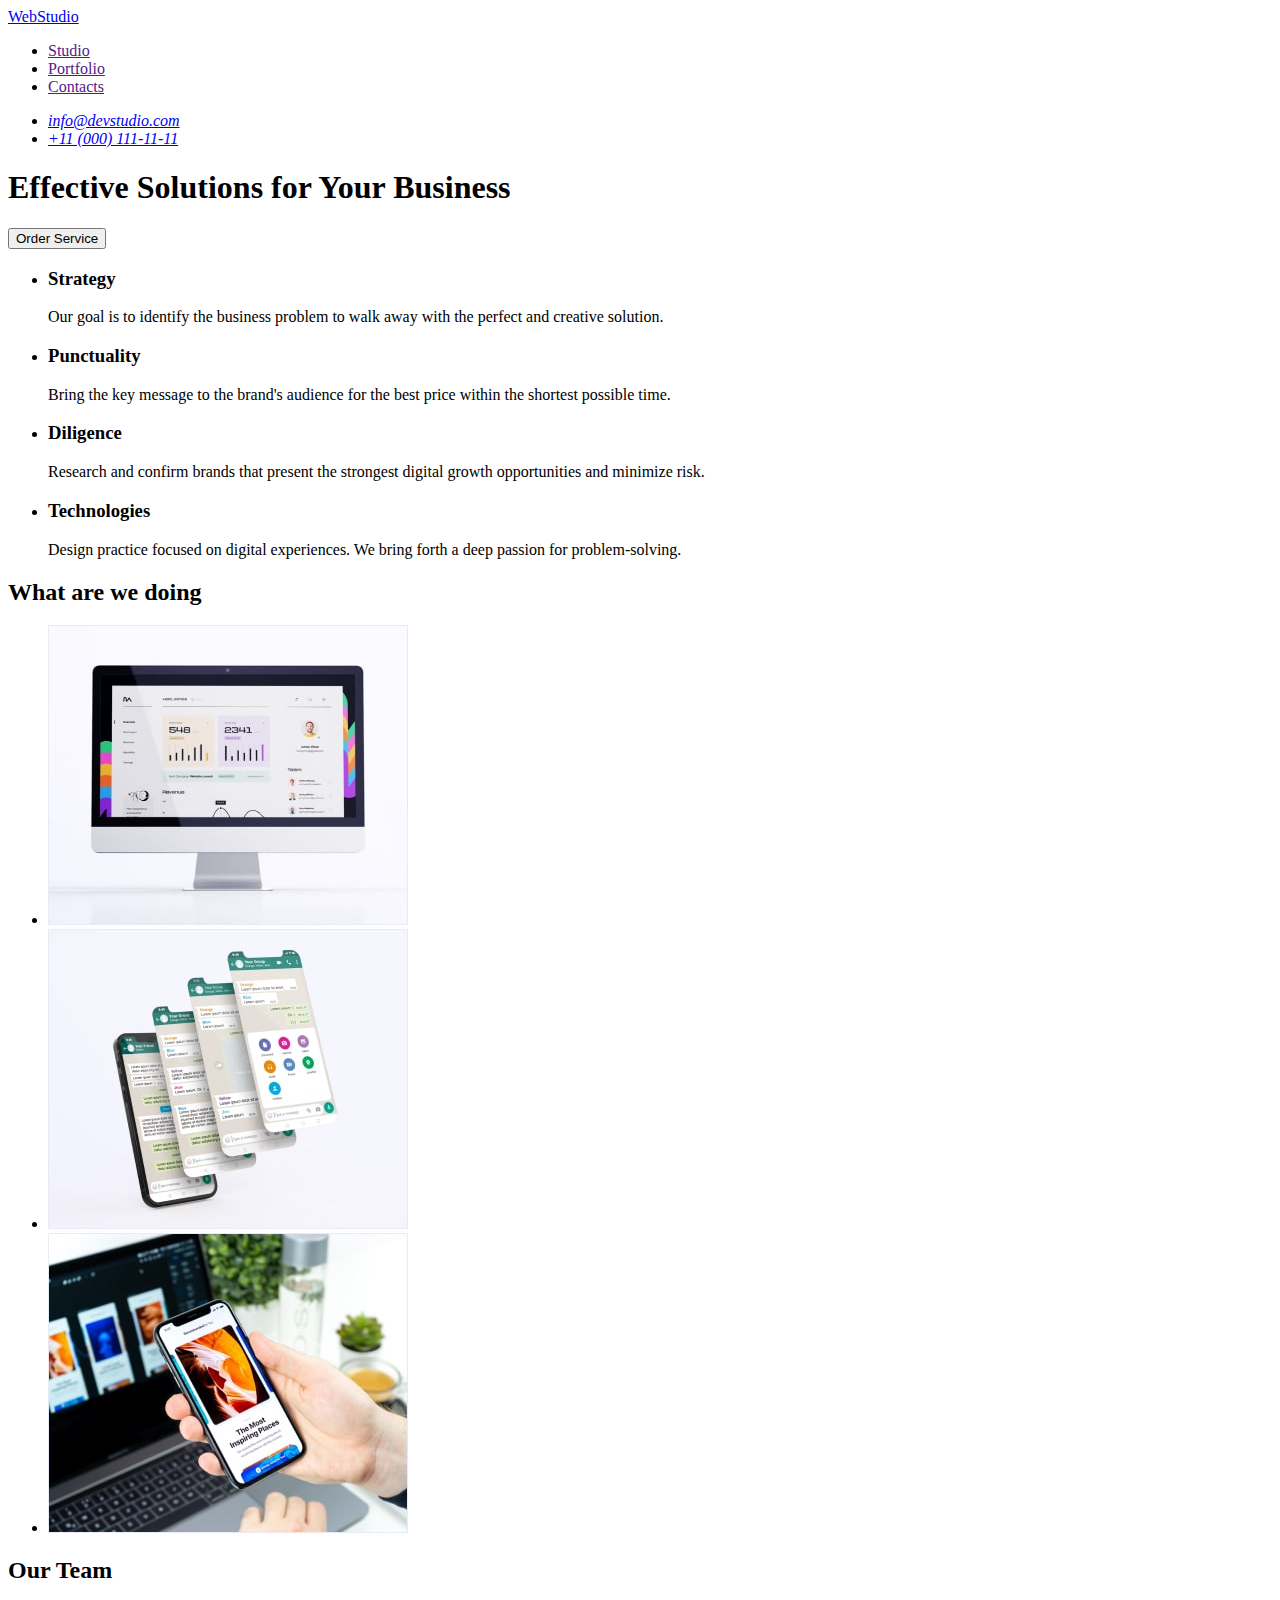
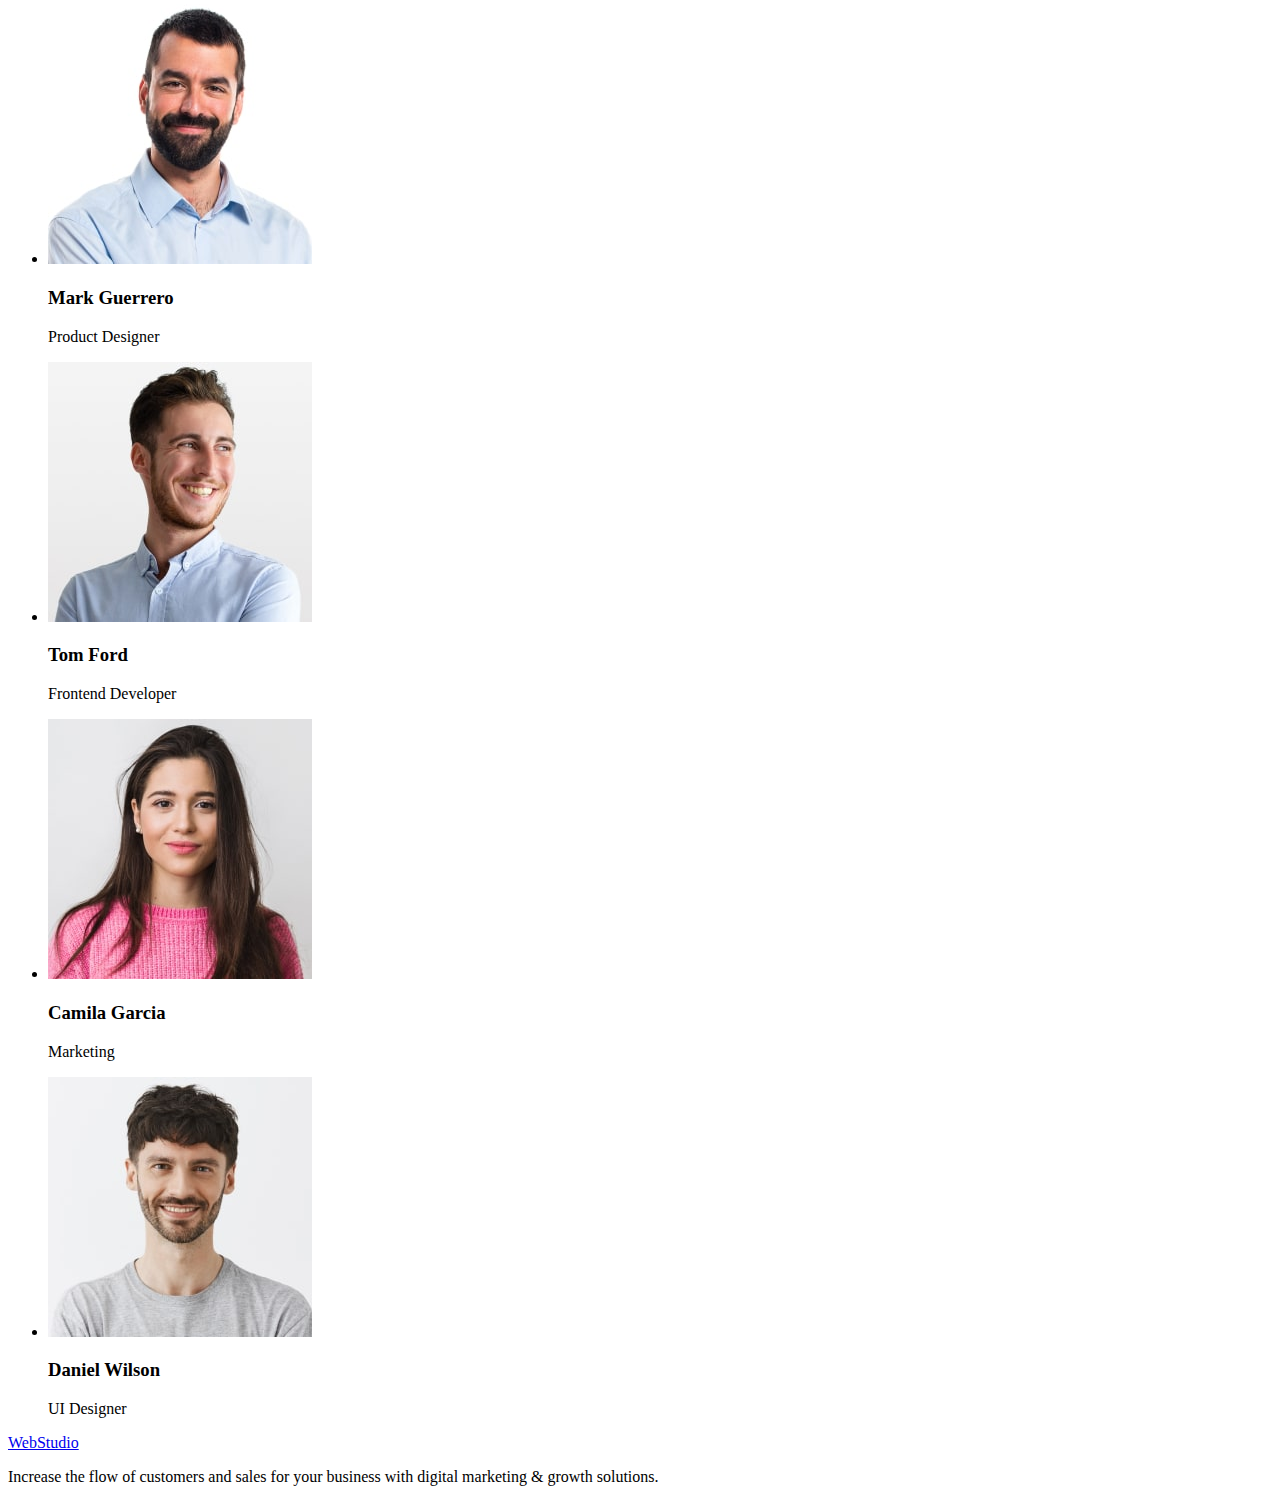
==== index.html @ 7ae83434 "+++" ====
<!DOCTYPE html>
<html lang="en">
  <head>
    <meta charset="UTF-8" />
    <meta name="viewport" content="width=device-width, initial-scale=1.0" />
    <title>Web Studio</title>
    <link rel="stylesheet" href="./css/styles.css">
  </head>
  <body>
    <header>
      <nav>
        <a href="./index.html">WebStudio</a>
        <ul>
          <li><a href="">Studio</a></li>
          <li><a href="">Portfolio</a></li>
          <li><a href="">Contacts</a></li>
        </ul>
      </nav>
      <address>
        <ul>
          <li><a href="mailto:info@devstudio.com">info@devstudio.com</a></li>
          <li><a href="tel:+110001111111">+11 (000) 111-11-11</a></li>
        </ul>
      </address>
    </header>
    <main>
      <section>
        <h1>Effective Solutions for Your Business</h1>
        <button type="button">Order Service</button>
      </section>
      <section>
        <h2 hidden>Advantages</h2>
        <ul>
          <li>
            <h3>Strategy</h3>
            <p>
              Our goal is to identify the business problem to walk away with the
              perfect and creative solution.
            </p>
          </li>
          <li>
            <h3>Punctuality</h3>
            <p>
              Bring the key message to the brand's audience for the best price
              within the shortest possible time.
            </p>
          </li>
          <li>
            <h3>Diligence</h3>
            <p>
              Research and confirm brands that present the strongest digital
              growth opportunities and minimize risk.
            </p>
          </li>
          <li>
            <h3>Technologies</h3>
            <p>
              Design practice focused on digital experiences. We bring forth a
              deep passion for problem-solving.
            </p>
          </li>
        </ul>
      </section>
      <section>
        <h2>What are we doing</h2>
        <ul>
          <li><img src="./images/what_are_we_doing/desctop.jpg" alt="desktop version of the product" width="360" height="300"></li>
          <li><img src="./images/what_are_we_doing/mobile.jpg" alt="mobile version of the product" width="360" height="300"></li>
          <li><img src="./images/what_are_we_doing/browser.jpg" alt="browser version of the product" width="360" height="300"></li>
        </ul>
      </section>
      <section>
        <h2>Our Team</h2>
        <ul>
          <li>
            <img src="./images/our_team/mark.jpg" alt="Mark Guerrero" width="264" height="260">
            <h3>Mark Guerrero</h3>
            <p>Product Designer</p>
          </li>
          <li>
            <img src="./images/our_team/tom.jpg" alt="Tom Ford" width="264" height="260">
            <h3>Tom Ford</h3>
            <p>Frontend Developer</p>
          </li>
          <li>
            <img src="./images/our_team/camila.jpg" alt="Camila Garcia" width="264" height="260">
            <h3>Camila Garcia</h3>
            <p>Marketing</p>
          </li>
          <li>
            <img src="./images/our_team/daniel.jpg" alt="Daniel Wilson" width="264" height="260">
            <h3>Daniel Wilson</h3>
            <p>UI Designer</p>
          </li>
        </ul>
      </section> 
    </main>
    <footer>
      <a href="./index.html">WebStudio</a>
      <p>Increase the flow of customers and sales for your business with digital marketing & growth solutions.</p>
    </footer>


  </body>
</html>
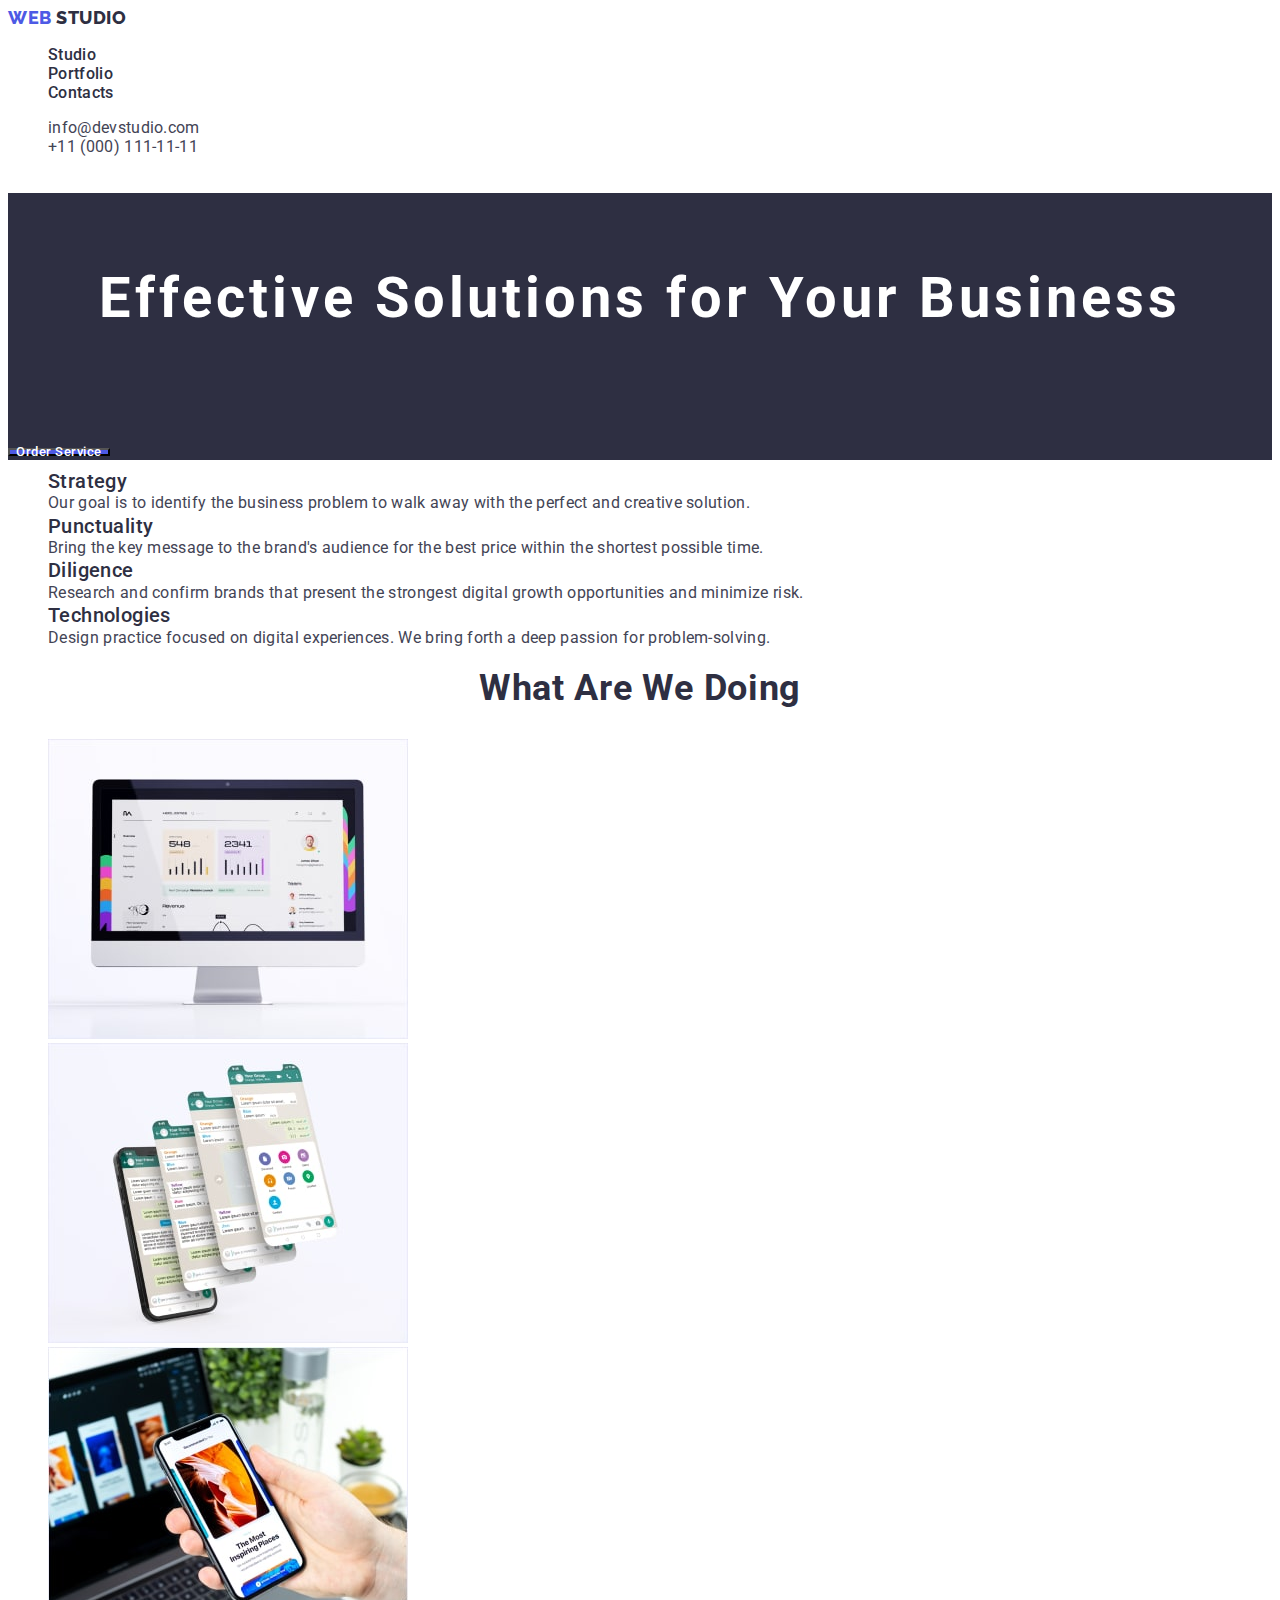
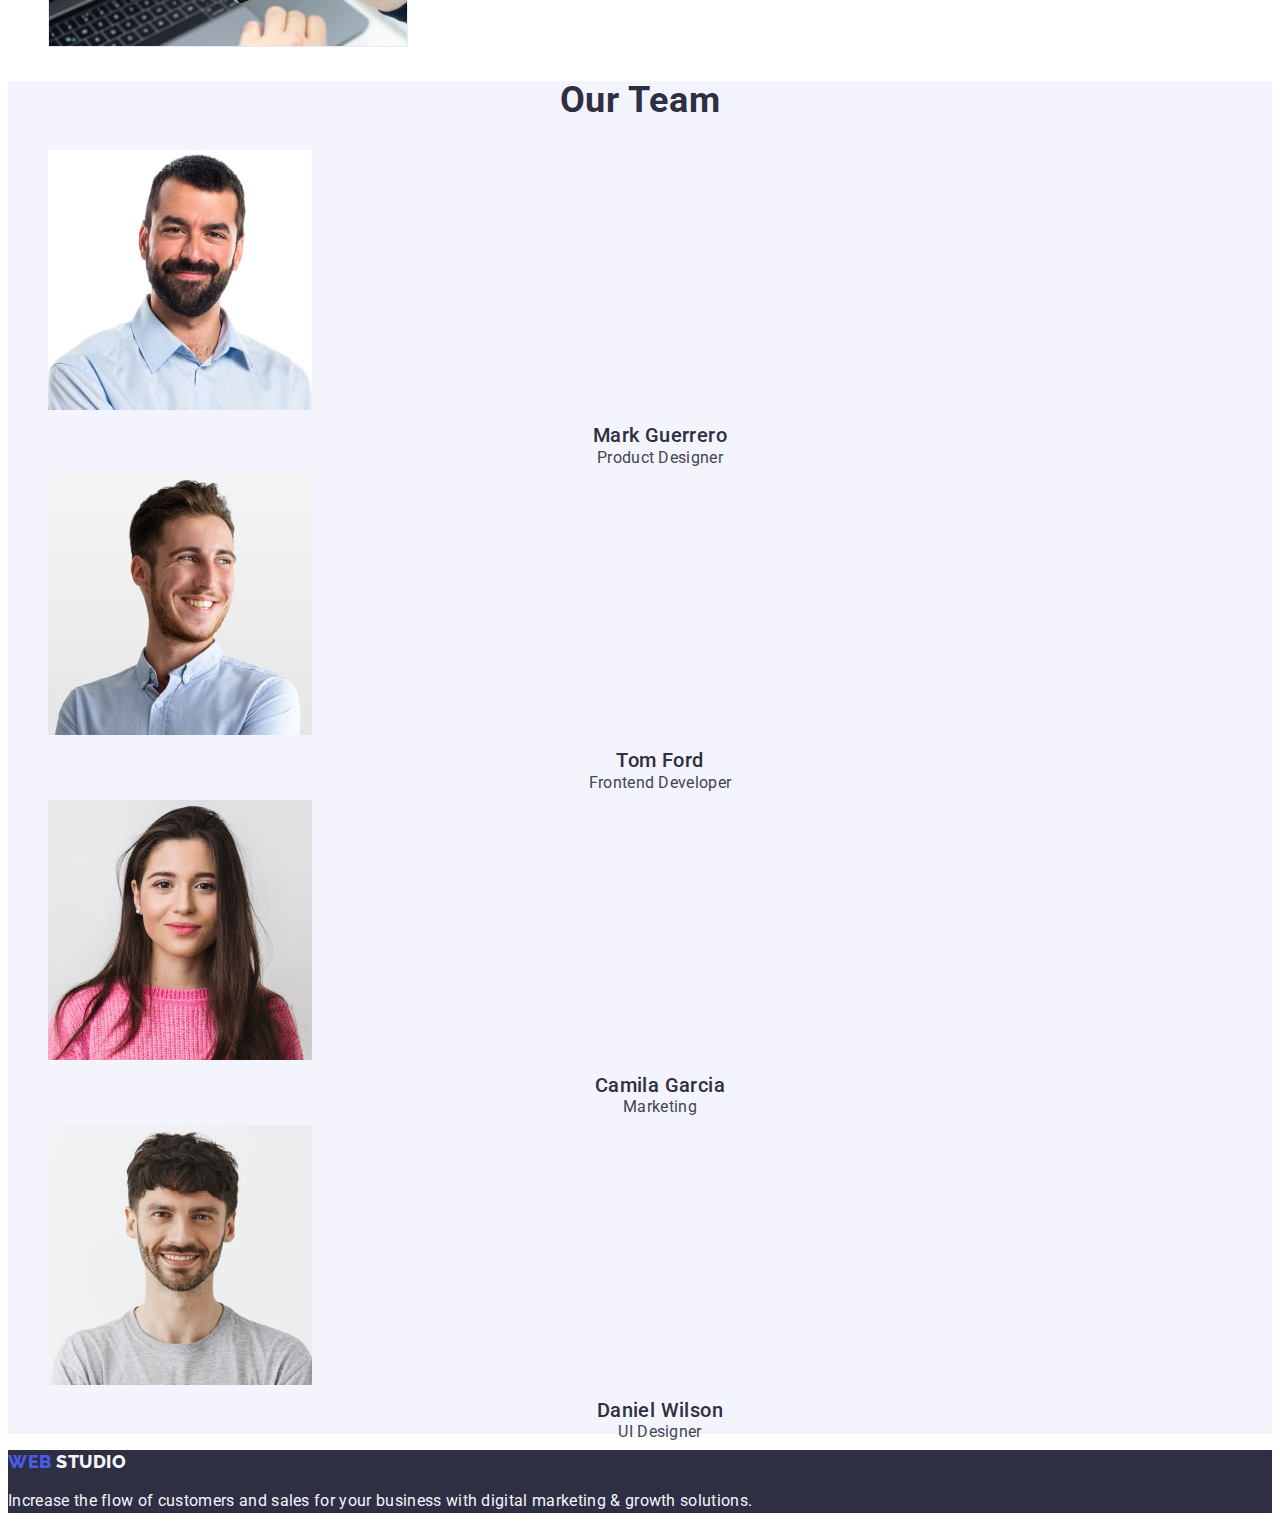
==== commit ce8c174f: "+++" ====
--- a/index.html
+++ b/index.html
@@ -4,102 +4,166 @@
     <meta charset="UTF-8" />
     <meta name="viewport" content="width=device-width, initial-scale=1.0" />
     <title>Web Studio</title>
-    <link rel="stylesheet" href="./css/styles.css">
+    <link rel="preconnect" href="https://fonts.googleapis.com">
+    <link rel="preconnect" href="https://fonts.gstatic.com" crossorigin>
+    <link href="https://fonts.googleapis.com/css2?family=Raleway:wght@800&family=Roboto:wght@400;500;700&display=swap" rel="stylesheet">
+    <link rel="stylesheet" href="./css/styles.css" />
   </head>
   <body>
-    <header>
-      <nav>
-        <a href="./index.html">WebStudio</a>
-        <ul>
-          <li><a href="">Studio</a></li>
-          <li><a href="">Portfolio</a></li>
-          <li><a href="">Contacts</a></li>
+    <header class="header">
+      <nav class="header-navigatoin">
+        <a href="./index.html" class="header-logo link">
+          <span class="header-logo-accent">Web</span>
+          Studio</a
+        >
+        <ul class="header-menu list">
+          <li class="header-menu-item">
+            <a class="header-menu-link link" href="">Studio</a>
+          </li>
+          <li class="header-menu-item">
+            <a class="header-menu-link link" href="">Portfolio</a>
+          </li>
+          <li class="header-menu-item">
+            <a class="header-menu-link link" href="">Contacts</a>
+          </li>
         </ul>
       </nav>
       <address>
-        <ul>
-          <li><a href="mailto:info@devstudio.com">info@devstudio.com</a></li>
-          <li><a href="tel:+110001111111">+11 (000) 111-11-11</a></li>
+        <ul class="header-address list">
+          <li class="header-address-item">
+            <a class="header-address-link link" href="mailto:info@devstudio.com"
+              >info@devstudio.com</a
+            >
+          </li>
+          <li class="header-address-item">
+            <a class="header-address-link link" href="tel:+110001111111"
+              >+11 (000) 111-11-11</a
+            >
+          </li>
         </ul>
       </address>
     </header>
     <main>
-      <section>
-        <h1>Effective Solutions for Your Business</h1>
-        <button type="button">Order Service</button>
+      <section class="hero">
+        <h1 class="hero-title">Effective Solutions for Your Business</h1>
+        <button type="button" class="hero-btn">Order Service</button>
       </section>
-      <section>
-        <h2 hidden>Advantages</h2>
-        <ul>
-          <li>
-            <h3>Strategy</h3>
-            <p>
+      <section class="advantages">
+        <h2 class="visually-hidden">Advantages</h2>
+        <ul class="advantages-list list">
+          <li class="advantages-item">
+            <h3 class="advantages-subtitle">Strategy</h3>
+            <p class="advantages-item-text">
               Our goal is to identify the business problem to walk away with the
               perfect and creative solution.
             </p>
           </li>
-          <li>
-            <h3>Punctuality</h3>
-            <p>
+          <li class="advantages-item">
+            <h3 class="advantages-subtitle">Punctuality</h3>
+            <p class="advantages-item-text">
               Bring the key message to the brand's audience for the best price
               within the shortest possible time.
             </p>
           </li>
-          <li>
-            <h3>Diligence</h3>
-            <p>
+          <li class="advantages-item">
+            <h3 class="advantages-subtitle">Diligence</h3>
+            <p class="advantages-item-text">
               Research and confirm brands that present the strongest digital
               growth opportunities and minimize risk.
             </p>
           </li>
           <li>
-            <h3>Technologies</h3>
-            <p>
+            <h3 class="advantages-subtitle">Technologies</h3>
+            <p class="advantages-item-text">
               Design practice focused on digital experiences. We bring forth a
               deep passion for problem-solving.
             </p>
           </li>
         </ul>
       </section>
-      <section>
-        <h2>What are we doing</h2>
-        <ul>
-          <li><img src="./images/what_are_we_doing/desctop.jpg" alt="desktop version of the product" width="360" height="300"></li>
-          <li><img src="./images/what_are_we_doing/mobile.jpg" alt="mobile version of the product" width="360" height="300"></li>
-          <li><img src="./images/what_are_we_doing/browser.jpg" alt="browser version of the product" width="360" height="300"></li>
+      <section class="products">
+        <h2 class="products-title">What are we doing</h2>
+        <ul class="products-list list">
+          <li class="products-item">
+            <img
+              src="./images/what_are_we_doing/desctop.jpg"
+              alt="desktop version of the product"
+              width="360"
+              height="300" class="products-img"
+            />
+          </li>
+          <li class="products-item">
+            <img
+              src="./images/what_are_we_doing/mobile.jpg"
+              alt="mobile version of the product"
+              width="360"
+              height="300" class="products-img"
+            />
+          </li>
+          <li class="products-item">
+            <img
+              src="./images/what_are_we_doing/browser.jpg"
+              alt="browser version of the product"
+              width="360"
+              height="300" class="products-img"
+            />
+          </li>
         </ul>
       </section>
-      <section>
-        <h2>Our Team</h2>
-        <ul>
+      <section class="team">
+        <h2 class="team-title">Our Team</h2>
+        <ul class="team-list list">
+          <li class="team-item">
+            <img
+              src="./images/our_team/mark.jpg"
+              alt="Mark Guerrero"
+              width="264"
+              height="260" class="team-img"
+            />
+            <h3 class="team-sudtitle">Mark Guerrero</h3>
+            <p class="team-text">Product Designer</p>
+          </li>
+          <li class="team-item">
+            <img
+              src="./images/our_team/tom.jpg"
+              alt="Tom Ford"
+              width="264"
+              height="260" class="team-img"
+            />
+            <h3 class="team-sudtitle">Tom Ford</h3>
+            <p class="team-text">Frontend Developer</p>
+          </li class="team-item">
           <li>
-            <img src="./images/our_team/mark.jpg" alt="Mark Guerrero" width="264" height="260">
-            <h3>Mark Guerrero</h3>
-            <p>Product Designer</p>
+            <img
+              src="./images/our_team/camila.jpg"
+              alt="Camila Garcia"
+              width="264"
+              height="260" class="team-img"
+            />
+            <h3 class="team-sudtitle">Camila Garcia</h3>
+            <p class="team-text">Marketing</p>
           </li>
-          <li>
-            <img src="./images/our_team/tom.jpg" alt="Tom Ford" width="264" height="260">
-            <h3>Tom Ford</h3>
-            <p>Frontend Developer</p>
-          </li>
-          <li>
-            <img src="./images/our_team/camila.jpg" alt="Camila Garcia" width="264" height="260">
-            <h3>Camila Garcia</h3>
-            <p>Marketing</p>
-          </li>
-          <li>
-            <img src="./images/our_team/daniel.jpg" alt="Daniel Wilson" width="264" height="260">
-            <h3>Daniel Wilson</h3>
-            <p>UI Designer</p>
+          <li class="team-item">
+            <img
+              src="./images/our_team/daniel.jpg"
+              alt="Daniel Wilson"
+              width="264"
+              height="260" class="team-img"
+            />
+            <h3 class="team-sudtitle">Daniel Wilson</h3>
+            <p class="team-text">UI Designer</p>
           </li>
         </ul>
-      </section> 
+      </section>
     </main>
-    <footer>
-      <a href="./index.html">WebStudio</a>
-      <p>Increase the flow of customers and sales for your business with digital marketing & growth solutions.</p>
+    <footer class="footer">
+      <a href="./index.html" class="footer-logo link">
+        <span class="footer-logo-accent">Web</span>
+        Studio</a>
+      <p class="footer-text">
+        Increase the flow of customers and sales for your business with digital
+        marketing & growth solutions.
+      </p>
     </footer>
-
-
   </body>
 </html>
--- a/css/styles.css
+++ b/css/styles.css
@@ -0,0 +1,261 @@
+:root{
+  --dark-accent-color: #2E2F42;
+  --main-text-color: #434455;
+  --primary-brand-color: #4d5ae5;
+  --white-background-color: #fff;
+  --light-color: #F4F4FD;
+  --pressed-state-color: #404BBF;
+}
+
+body {
+  font-family: "Roboto", sans-serif;
+  color: var(--main-text-color);
+  background-color: var(--white-background-color);
+}
+
+.visually-hidden {
+  position: absolute;
+  width: 1px;
+  height: 1px;
+  margin: -1px;
+  border: 0;
+  padding: 0;
+  white-space: nowrap;
+  clip-path: inset(100%);
+  clip: rect(0 0 0 0);
+  overflow: hidden;
+} 
+
+.link {
+  text-decoration: none;
+}
+
+.list {
+  list-style-type: none;
+}
+
+
+/*---------TITLE PAGE--------*/
+
+/*---------HEADER--------*/
+
+.header-logo {
+  color: var(--dark-accent-color);
+  font-family: "Raleway";
+  font-size: 18px;
+  font-weight: 800;
+  line-height: 1.16;
+  letter-spacing: 0.03em;
+  text-transform: uppercase;
+}
+
+.header-logo-accent {
+  color: var(--primary-brand-color);
+}
+
+.header-menu-link {
+  color: var(--dark-accent-color);
+  font-weight: 500;
+  line-height: 0.15;
+  letter-spacing: 0.02em;
+}
+
+.header-address-link {
+  color: var(--main-text-color);
+  line-height: 0.15;
+  letter-spacing: 0.02em;
+  font-style: normal;
+}
+
+.header-menu-link:hover,
+.header-menu-link:focus,
+.header-address-link:hover,
+.header-address-link:focus {
+  color: var(--primary-brand-color);
+}
+
+/*---------HERO--------*/
+
+.hero {
+  background-color: var(--dark-accent-color);
+}
+.hero-title {
+  color: var(--white-background-color);
+  text-align: center;
+  font-size: 56px;
+  font-weight: 700;
+  line-height: 3.75;
+  letter-spacing: 0.07em;
+}
+
+.hero-btn {
+  color: var(--white-background-color);
+  font-family: inherit;
+  font-weight: 500;
+  line-height: 0.15;
+  letter-spacing: 0.04em;
+  background-color: var(--primary-brand-color);
+  cursor: pointer;
+}
+
+/*---------ADVANTAGES--------*/
+
+.advantages {
+}
+.advantages-list {
+}
+.advantages-item {
+}
+
+.advantages-subtitle {
+  color: var(--dark-accent-color);
+font-size: 20px;
+font-style: normal;
+font-weight: 500;
+line-height: 0.12;
+letter-spacing: 0.02em;
+}
+.advantages-item-text {
+  color: var(--main-text-color);
+font-style: normal;
+line-height: 0.15; 
+letter-spacing: 0.02em;
+}
+
+/*---------PRODUCTS--------*/
+
+.products {
+}
+.products-title {
+  color: var(--dark-accent-color);
+text-align: center;
+font-size: 36px;
+font-style: normal;
+font-weight: 700;
+line-height: 1.11; 
+letter-spacing: 0.02em;
+text-transform: capitalize;
+}
+.products-list {
+}
+.list {
+}
+.products-item {
+}
+.products-img {
+}
+
+/*---------TEAM--------*/
+
+.team {
+  background-color: var(--light-color);
+}
+.team-title {
+  color: var(--dark-accent-color);
+text-align: center;
+font-size: 36px;
+font-style: normal;
+font-weight: 700;
+line-height: 1.11;
+letter-spacing: 0.02em;
+text-transform: capitalize;
+}
+.team-list {
+}
+.list {
+}
+.team-item {
+}
+.team-img {
+}
+.team-sudtitle {
+  color: var(--dark-accent-color);
+text-align: center;
+font-size: 20px;
+font-style: normal;
+font-weight: 500;
+line-height: 0.12; 
+letter-spacing: 0.02em;
+}
+.team-text {
+  color: var(--main-text-color);
+  text-align: center;
+  font-style: normal;
+  line-height: 0.15; 
+  letter-spacing: 0.02em;
+}
+
+/*---------FOOTER--------*/
+
+.footer{
+  background-color: var(--dark-accent-color);
+}
+
+.footer-logo{
+  color: var(--light-color);
+  font-family: Raleway;
+  font-size: 18px;
+  font-style: normal;
+  font-weight: 800;
+  line-height: 1.31; 
+  letter-spacing: 0.03em;
+  text-transform: uppercase;
+}
+
+.footer-logo-accent{
+  color: var(--primary-brand-color);
+}
+
+.footer-text{
+color: var(--light-color);
+font-style: normal;
+line-height: 1.5; 
+letter-spacing: 0.02em;
+}
+
+
+
+/*---------POTRFOLIO PAGE--------*/
+
+/*---------FILTERS--------*/
+.filters-list {
+}
+.list {
+}
+.filters-item {
+}
+.filters-btn {
+  color: var(--primary-brand-color);
+  background-color: var(--light-color);
+text-align: center;
+font-family: inherit;
+font-style: normal;
+font-weight: 500;
+line-height: 1.5; 
+letter-spacing: 0.04em;
+cursor: pointer;
+}
+.filters-btn:hover,
+.filters-btn:focus{
+  color: var(--white-background-color);
+  background-color: var(--primary-brand-color);
+}
+
+/*---------PORTFOLIO--------*/
+
+
+.portfolio-subtitle{
+  color: var(--dark-accent-color);
+  font-size: 20px;
+  font-style: normal;
+  font-weight: 500;
+  line-height: 1.2;
+  letter-spacing: 0.02em;
+}
+
+.portfolio-text{
+  color: var(--main-text-color);
+font-style: normal;
+line-height: 1.5; 
+letter-spacing: 0.02em;
+}
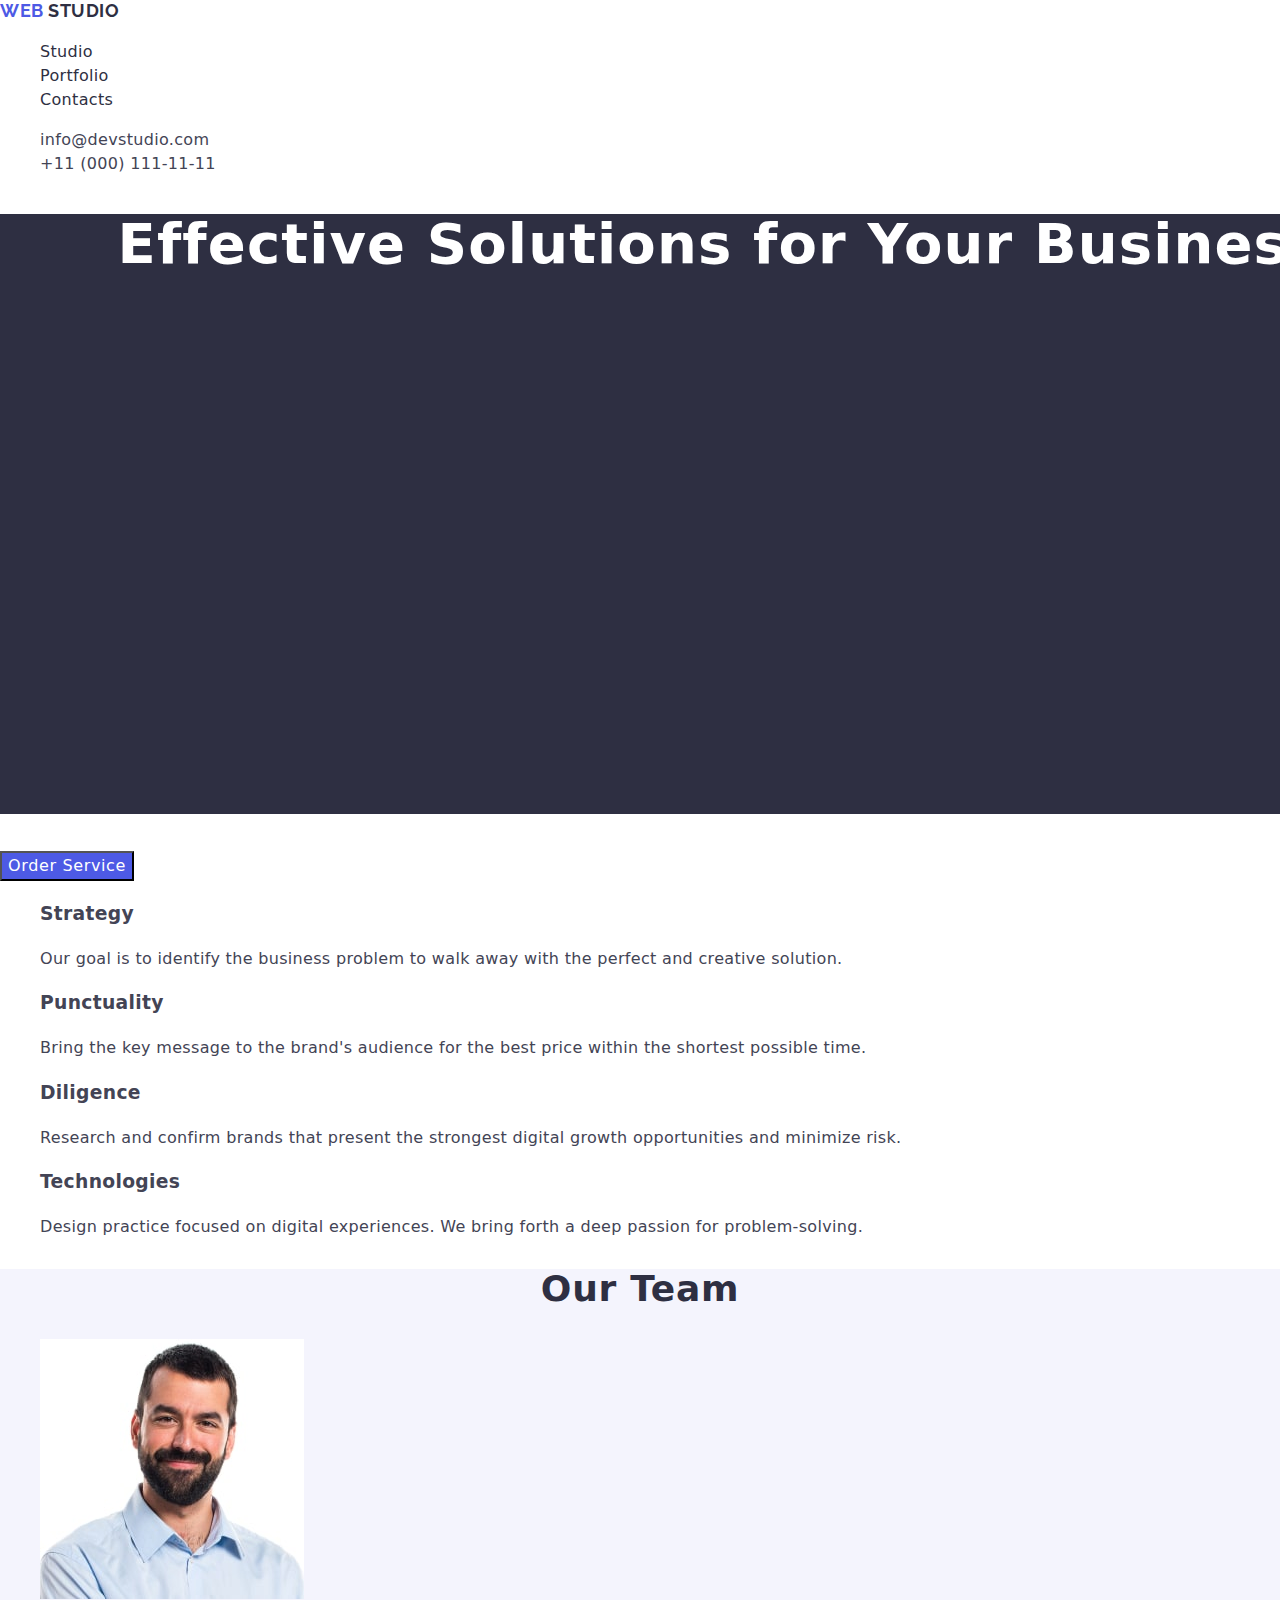
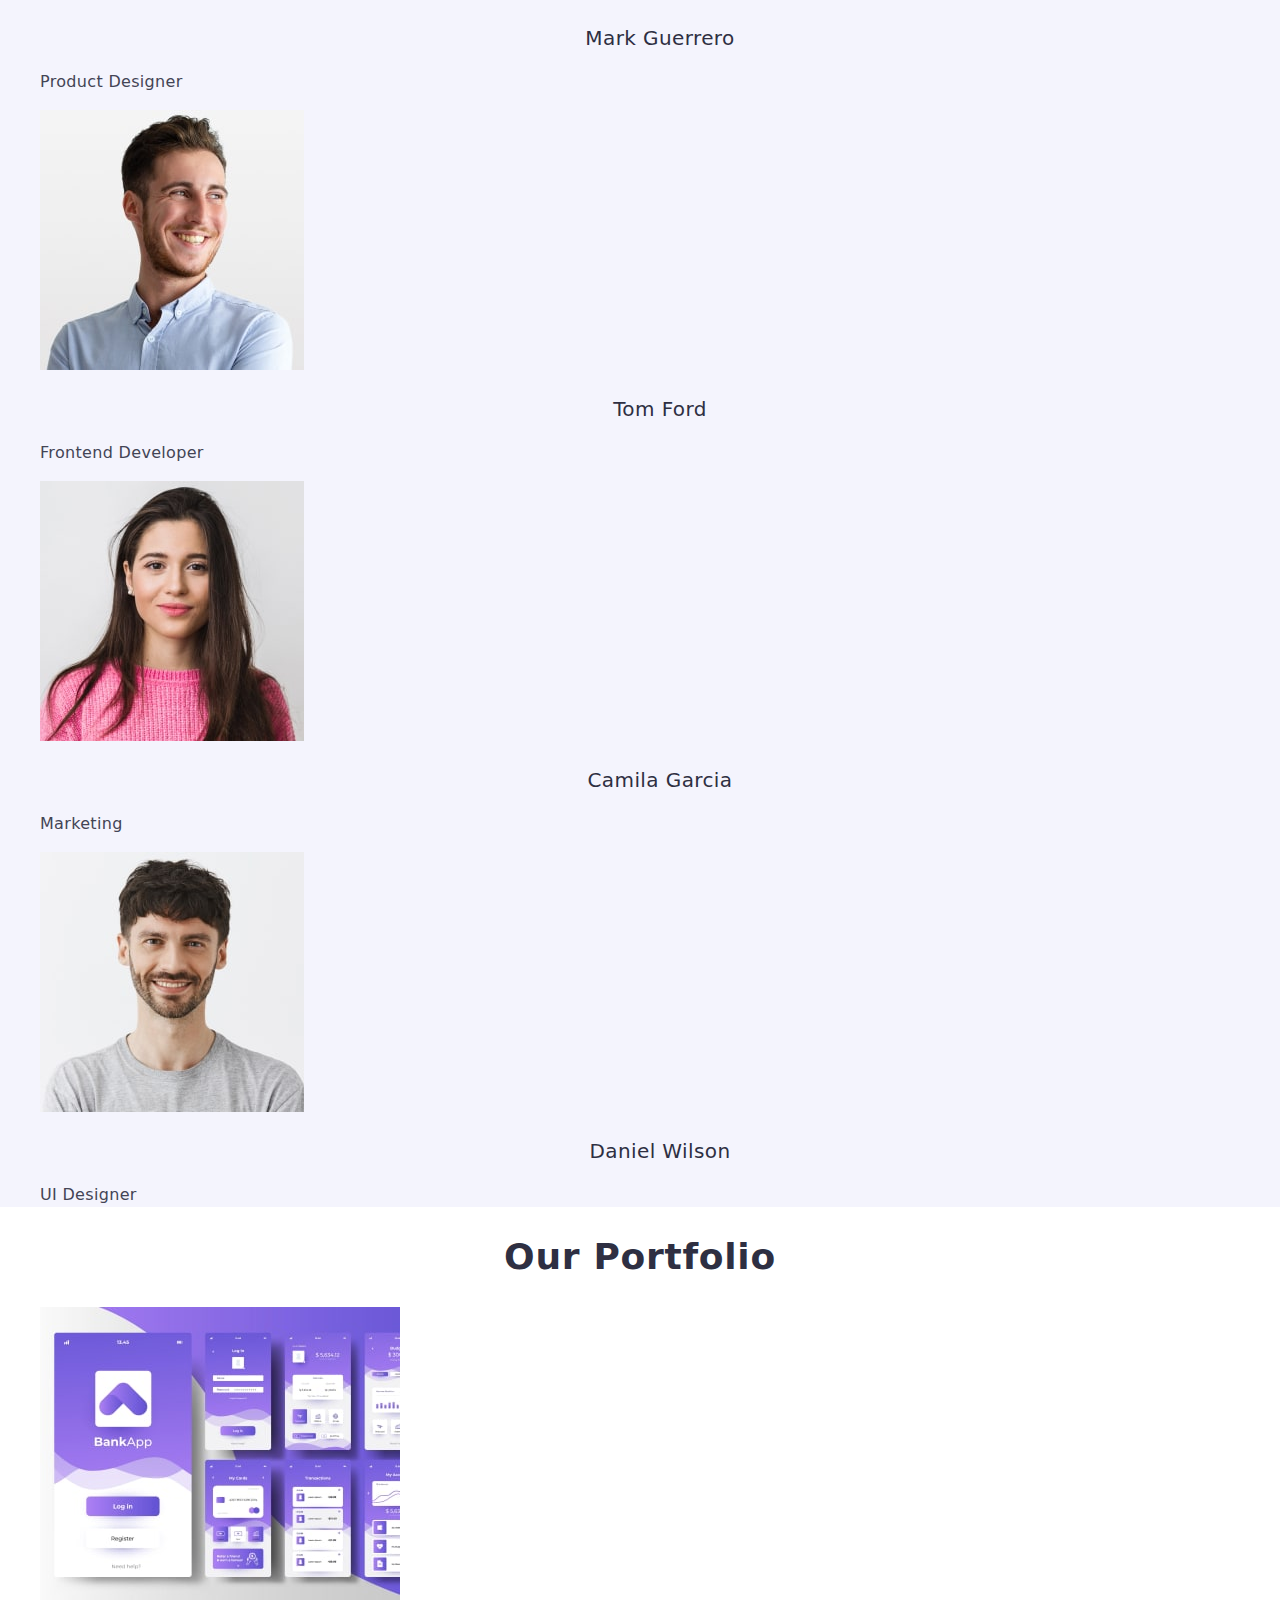
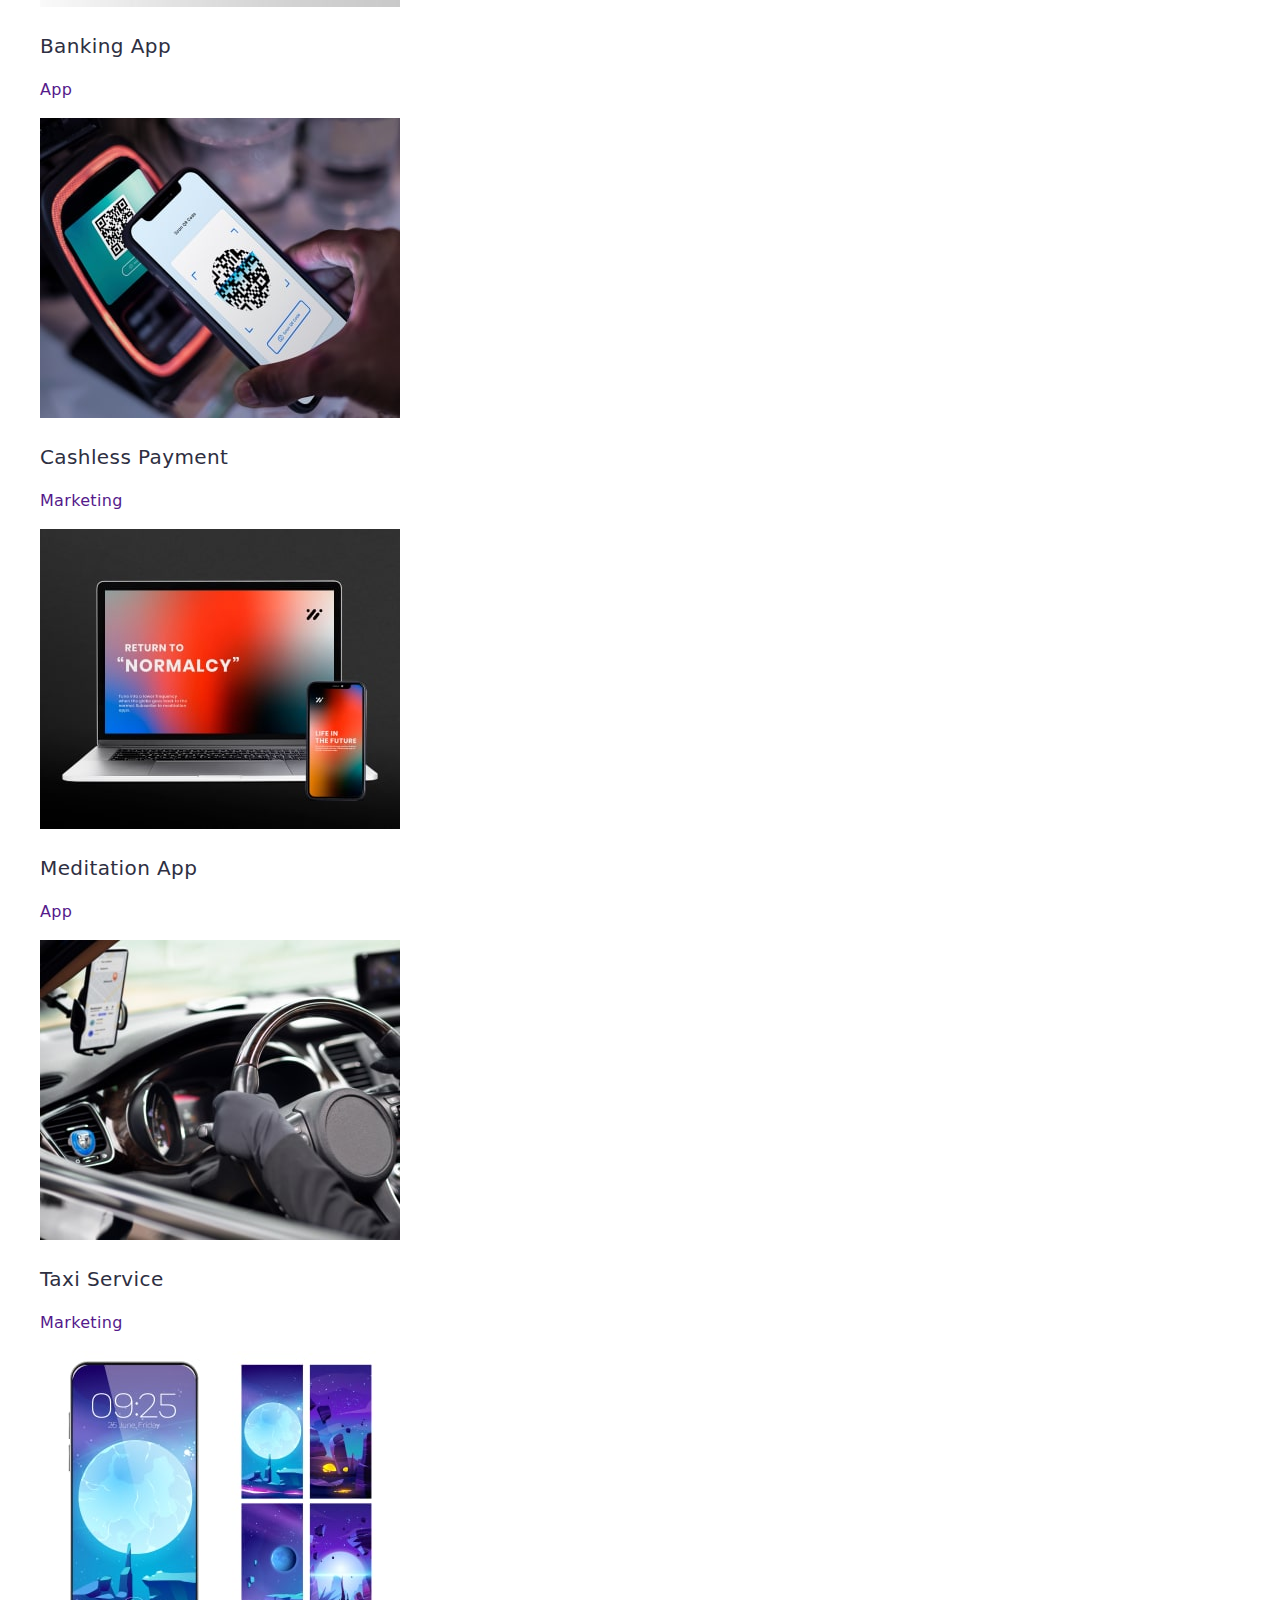
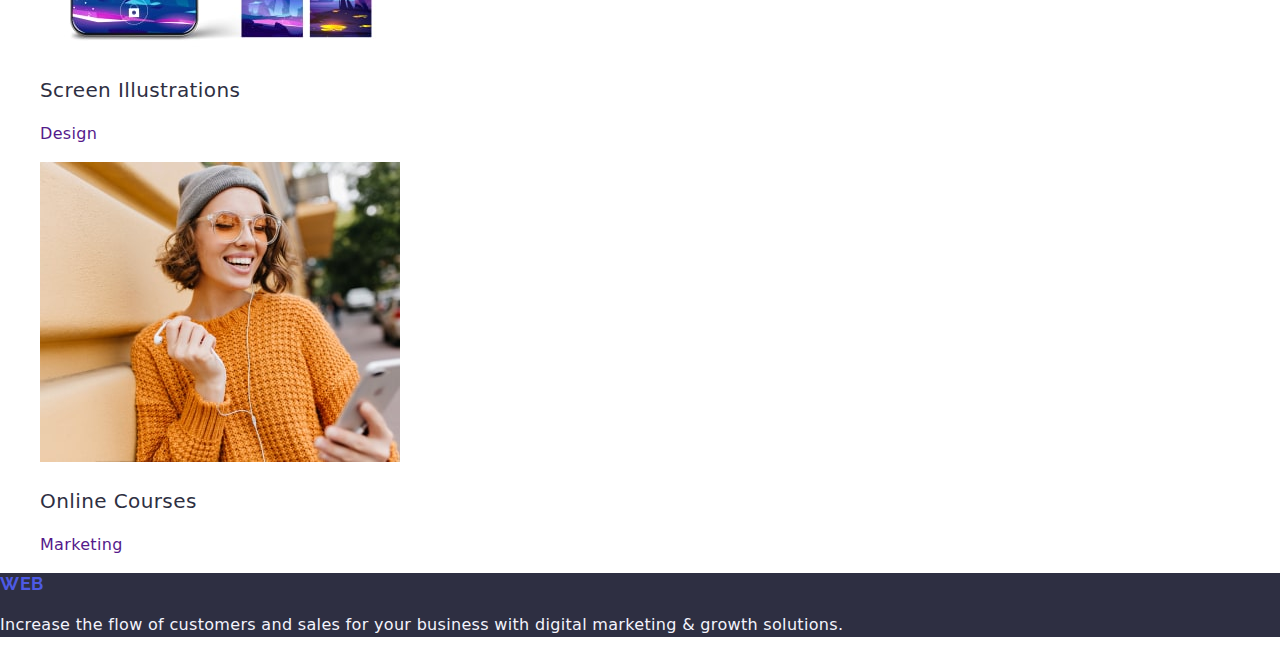
==== commit 79c821fe: "+++" ====
--- a/index.html
+++ b/index.html
@@ -4,15 +4,22 @@
     <meta charset="UTF-8" />
     <meta name="viewport" content="width=device-width, initial-scale=1.0" />
     <title>Web Studio</title>
-    <link rel="preconnect" href="https://fonts.googleapis.com">
-    <link rel="preconnect" href="https://fonts.gstatic.com" crossorigin>
-    <link href="https://fonts.googleapis.com/css2?family=Raleway:wght@800&family=Roboto:wght@400;500;700&display=swap" rel="stylesheet">
-    <link rel="stylesheet" href="./css/styles.css" />
+    <link rel="preconnect" href="https://fonts.googleapis.com" />
+    <link rel="preconnect" href="https://fonts.gstatic.com" crossorigin />
+    <link
+      href="https://fonts.googleapis.com/css2?family=Raleway:wght@800&family=Roboto:wght@400;500;700;900&display=swap"
+      rel="stylesheet"
+    />
+    <link rel="stylesheet" href="css/style.css" />
+    <link
+      rel="stylesheet"
+      href="https://cdn.jsdelivr.net/npm/modern-normalize@2.0.0/modern-normalize.min.css"
+    />
   </head>
   <body>
-    <header class="header">
-      <nav class="header-navigatoin">
-        <a href="./index.html" class="header-logo link">
+    <header class="page_header">
+      <nav class="page-navigatoin">
+        <a class="logotype link" href="./index.html">
           <span class="header-logo-accent">Web</span>
           Studio</a
         >
@@ -49,7 +56,6 @@
         <button type="button" class="hero-btn">Order Service</button>
       </section>
       <section class="advantages">
-        <h2 class="visually-hidden">Advantages</h2>
         <ul class="advantages-list list">
           <li class="advantages-item">
             <h3 class="advantages-subtitle">Strategy</h3>
@@ -78,35 +84,6 @@
               Design practice focused on digital experiences. We bring forth a
               deep passion for problem-solving.
             </p>
-          </li>
-        </ul>
-      </section>
-      <section class="products">
-        <h2 class="products-title">What are we doing</h2>
-        <ul class="products-list list">
-          <li class="products-item">
-            <img
-              src="./images/what_are_we_doing/desctop.jpg"
-              alt="desktop version of the product"
-              width="360"
-              height="300" class="products-img"
-            />
-          </li>
-          <li class="products-item">
-            <img
-              src="./images/what_are_we_doing/mobile.jpg"
-              alt="mobile version of the product"
-              width="360"
-              height="300" class="products-img"
-            />
-          </li>
-          <li class="products-item">
-            <img
-              src="./images/what_are_we_doing/browser.jpg"
-              alt="browser version of the product"
-              width="360"
-              height="300" class="products-img"
-            />
           </li>
         </ul>
       </section>
@@ -118,7 +95,8 @@
               src="./images/our_team/mark.jpg"
               alt="Mark Guerrero"
               width="264"
-              height="260" class="team-img"
+              height="260"
+              class="team-img"
             />
             <h3 class="team-sudtitle">Mark Guerrero</h3>
             <p class="team-text">Product Designer</p>
@@ -128,17 +106,19 @@
               src="./images/our_team/tom.jpg"
               alt="Tom Ford"
               width="264"
-              height="260" class="team-img"
+              height="260"
+              class="team-img"
             />
             <h3 class="team-sudtitle">Tom Ford</h3>
             <p class="team-text">Frontend Developer</p>
-          </li class="team-item">
+          </li>
           <li>
             <img
               src="./images/our_team/camila.jpg"
               alt="Camila Garcia"
               width="264"
-              height="260" class="team-img"
+              height="260"
+              class="team-img"
             />
             <h3 class="team-sudtitle">Camila Garcia</h3>
             <p class="team-text">Marketing</p>
@@ -148,10 +128,96 @@
               src="./images/our_team/daniel.jpg"
               alt="Daniel Wilson"
               width="264"
-              height="260" class="team-img"
+              height="260"
+              class="team-img"
             />
             <h3 class="team-sudtitle">Daniel Wilson</h3>
             <p class="team-text">UI Designer</p>
+          </li>
+        </ul>
+      </section>
+      <section class="portfolio">
+        <h2 class="portfolio-title">Our Portfolio</h2>
+        <ul class="portfoloi-list list">
+          <li class="portfoloi-item">
+            <a href="" class="link"
+              ><img
+                src="./images/portfolio/banking.jpg"
+                alt="Banking App
+              Interface Concept"
+                width="360"
+                height="300"
+                class="portfolio-img"
+              />
+              <h3 class="portfolio-subtitle">Banking App</h3>
+              <p class="portfolio-text">App</p></a
+            >
+          </li>
+          <li class="portfoloi-item">
+            <a href="" class="link"
+              ><img
+                src="./images/portfolio/cashless.jpg"
+                alt="Cashless Payment"
+                width="360"
+                height="300"
+                class="portfolio-img"
+              />
+              <h3 class="portfolio-subtitle">Cashless Payment</h3>
+              <p class="portfolio-text">Marketing</p></a
+            >
+          </li>
+          <li class="portfoloi-item">
+            <a href="" class="link"
+              ><img
+                src="./images/portfolio/meditation.jpg"
+                alt="Meditation App"
+                width="360"
+                height="300"
+                class="portfolio-img"
+              />
+              <h3 class="portfolio-subtitle">Meditation App</h3>
+              <p class="portfolio-text">App</p></a
+            >
+          </li>
+          <li class="portfoloi-item">
+            <a href="" class="link"
+              ><img
+                src="./images/portfolio/taxi.jpg"
+                alt="Taxi Service"
+                width="360"
+                height="300"
+                class="portfolio-img"
+              />
+              <h3 class="portfolio-subtitle">Taxi Service</h3>
+              <p class="portfolio-text">Marketing</p></a
+            >
+          </li>
+          <li class="portfoloi-item">
+            <a href="" class="link"
+              ><img
+                src="./images/portfolio/screen.jpg"
+                alt="Screen
+              Illustrations"
+                width="360"
+                height="300"
+                class="portfolio-img"
+              />
+              <h3 class="portfolio-subtitle">Screen Illustrations</h3>
+              <p class="portfolio-text">Design</p></a
+            >
+          </li>
+          <li class="portfoloi-item">
+            <a href="" class="link"
+              ><img
+                src="./images/portfolio/courses.jpg"
+                alt="Online Courses"
+                width="360"
+                height="300"
+                class="portfolio-img"
+              />
+              <h3 class="portfolio-subtitle">Online Courses</h3>
+              <p class="portfolio-text">Marketing</p></a
+            >
           </li>
         </ul>
       </section>
@@ -159,7 +225,8 @@
     <footer class="footer">
       <a href="./index.html" class="footer-logo link">
         <span class="footer-logo-accent">Web</span>
-        Studio</a>
+        Studio</a
+      >
       <p class="footer-text">
         Increase the flow of customers and sales for your business with digital
         marketing & growth solutions.
--- a/css/style.css
+++ b/css/style.css
@@ -0,0 +1,172 @@
+:root {
+  --primary-brand-color: #4d5ae5;
+  --pressed-state-color: #404bbf;
+  --dark-accent-color: #2e2f42;
+  --success-color: #31d0aa;
+  --main-text-color: #434455;
+
+  --white-background-color: #fff;
+  --light-color: #f4f4fd;
+}
+
+body{
+    font-family: "Roboto", "Raleway", sans-serif;
+    color: #434455;
+font-size: 16px;
+line-height: 1.5;
+letter-spacing: 0.02em;
+}
+
+
+
+.link{
+    text-decoration: none;
+    font-style: normal;
+}
+
+.list {
+  list-style-type: none;
+}
+
+button {
+  cursor: pointer;
+}
+
+.header-logo-accent {
+  color: var(--primary-brand-color);
+  font-family: "Raleway", "Roboto", sans-serif;
+  font-size: 18px;
+  font-weight: 700;
+  line-height: 1.17;
+  letter-spacing: 0.03em;
+  text-transform: uppercase;
+}
+
+.logotype {
+  color: var(--dark-accent-color);
+  font-family: "Raleway", "Roboto", sans-serif;
+  font-size: 18px;
+  font-weight: 700;
+  line-height: 1.17;
+  letter-spacing: 0.03em;
+  text-transform: uppercase;
+}
+
+.header-menu-link {
+  color: var(--dark-accent-color);
+  font-weight: 500;
+  line-height: 1.5;
+  letter-spacing: 0.02em;
+}
+
+.header-menu-link:hover,
+.header-menu-link:focus{
+    color: var(--pressed-state-color);
+}
+
+.header-address-link{
+    color:  var(--main-text-color );
+font-size: 16px;
+line-height: 1.5; 
+letter-spacing: 0.02em;
+}
+
+.hero-title{
+    color: var(--white-background-color);
+    background-color: var(--dark-accent-color);
+text-align: center;
+font-size: 56px;
+font-weight: 700;
+line-height: 1.07; 
+letter-spacing: 0.02em;
+width: 1440px;
+height: 600px;
+}
+
+.hero-btn{
+    color: var(--white-background-color);
+    background-color: var(--primary-brand-color);
+font-weight: 500;
+line-height: 1.5; 
+letter-spacing: 0.04em;
+}
+
+.adventages-subtitle{
+    color: var(--dark-accent-color);
+font-size: 20px;
+font-weight: 500;
+line-height: 1.2; /* 120% */
+letter-spacing: 0.02em;
+}
+
+.team{
+    background-color: var(--light-color);
+}
+.team-title{
+    color: var(--dark-accent-color);
+text-align: center;
+font-size: 36px;
+font-weight: 700;
+line-height: 1.11; /* 111.111% */
+letter-spacing: 0.02em;
+text-transform: capitalize;
+}
+.team-sudtitle{
+    color: var(--dark-accent-color);
+text-align: center;
+font-size: 20px;
+font-weight: 500;
+line-height: 1.2; /* 120% */
+letter-spacing: 0.02em;
+}
+
+.portfolio-title{
+    color: var(--dark-accent-color);
+text-align: center;
+font-size: 36px;
+font-weight: 700;
+line-height: 1.11; /* 111.111% */
+letter-spacing: 0.02em;
+text-transform: capitalize;
+}
+
+.portfolio-subtitle{
+    color: var(--dark-accent-color);
+font-size: 20px;
+font-weight: 500;
+line-height: 1.20; /* 120% */
+letter-spacing: 0.02em;
+}
+
+
+
+.footer{
+    background-color: var(--dark-accent-color);
+}
+ 
+.footer-logo-accent {
+    color: var(--primary-brand-color);
+    font-family: "Raleway", "Roboto", sans-serif;
+    font-size: 18px;
+    font-weight: 700;
+    line-height: 1.17;
+    letter-spacing: 0.03em;
+    text-transform: uppercase;
+  }
+  
+  .footer-logo {
+    color: var(--dark-accent-color);
+    font-family: "Raleway", "Roboto", sans-serif;
+    font-size: 18px;
+    font-weight: 700;
+    line-height: 1.17;
+    letter-spacing: 0.03em;
+    text-transform: uppercase;
+  }
+
+  .footer-text{
+color: var(--light-color);
+background-color: var(--dark-accent-color);
+line-height: 1.5; /* 150% */
+letter-spacing: 0.02em;
+  }